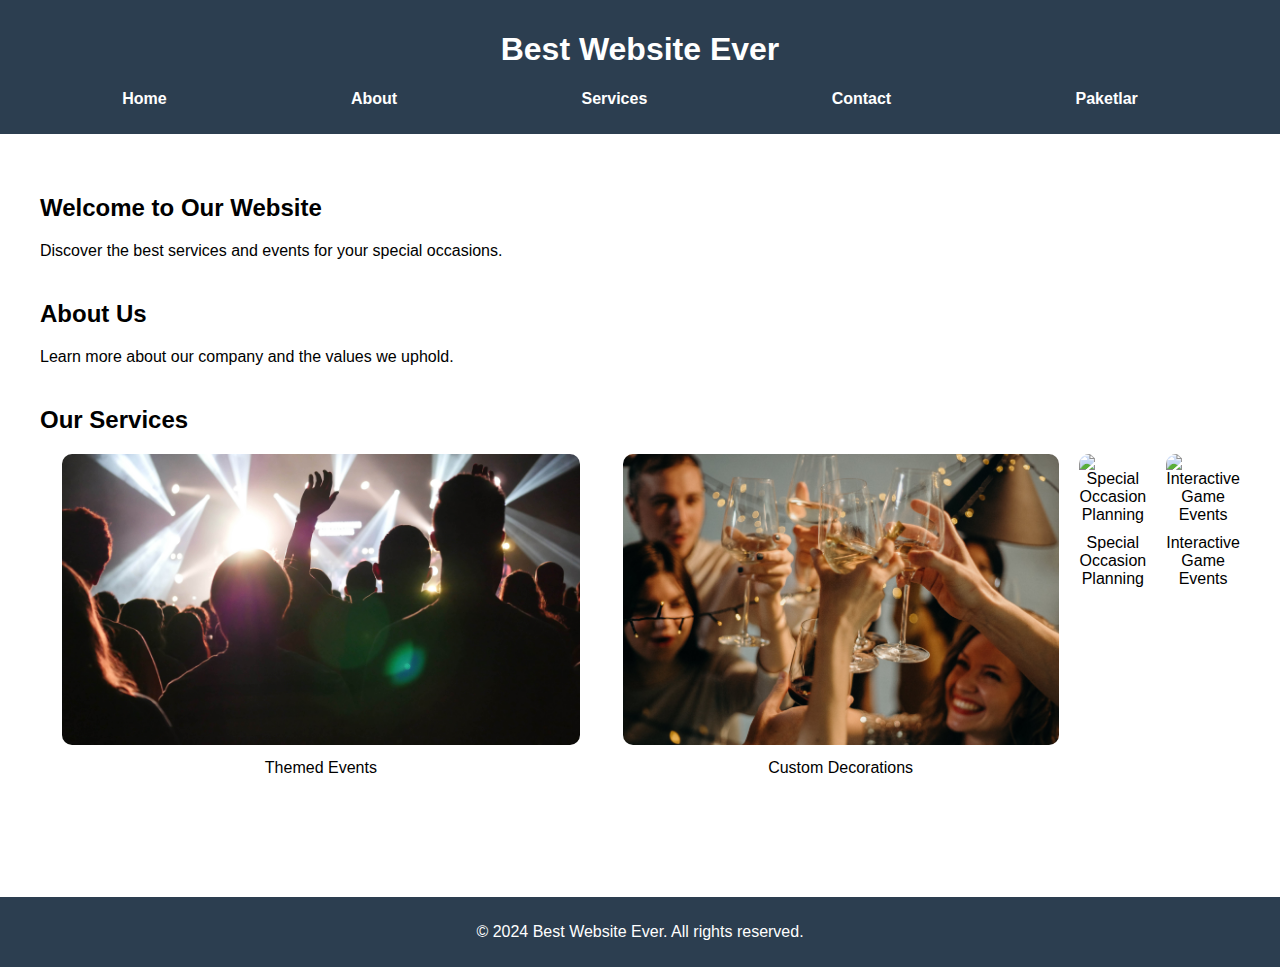
==== index.html @ b17040d8 "Add files via upload" ====
<!DOCTYPE html>
<html lang="en">
<head>
    <meta charset="UTF-8">
    <meta name="viewport" content="width=device-width, initial-scale=1.0">
    <title>Best Website Ever</title>
    <link rel="stylesheet" href="./style.css">
</head>
<body>
    <header>
        <div class="container">
            <h1>Best Website Ever</h1>
            <nav>
                <ul>
                    <li><a href="#home">Home</a></li>
                    <li><a href="#about">About</a></li>
                    <li><a href="#services">Services</a></li>
                    <li><a href="#contact">Contact</a></li>
                    <li><a href="./index1.html">Paketlar</a></li>
                </ul>
            </nav>
        </div>
    </header>

    <main>
        <div class="container">
            <section id="home">
                <h2>Welcome to Our Website</h2>
                <p>Discover the best services and events for your special occasions.</p>
            </section>

            <section id="about">
                <h2>About Us</h2>
                <p>Learn more about our company and the values we uphold.</p>
            </section>

            <section id="services">
                <h2>Our Services</h2>
                <ul class="services-list">
                    <li>
                        <img src="./pexels-chad-kirchoff-952422.jpg" alt="Themed Events">
                        <p>Themed Events</p>
                    </li>
                    <li>
                        <img src="./pexels-cottonbro-studio-3171815.jpg" alt="Custom Decorations">
                        <p>Custom Decorations</p>
                    </li>
                    <li>
                        <img src="./pexels-maurício-mascaro-1376124.jpg" alt="Special Occasion Planning">
                        <p>Special Occasion Planning</p>
                    </li>
                    <li>
                        <img src="./pexels-maurício-mascaro-788824.jpg" alt="Interactive Game Events">
                        <p>Interactive Game Events</p>
                    </li>
                </ul>
            </section>
        </div>
    </main>

    <footer>
        <div class="container">
            <p>&copy; 2024 Best Website Ever. All rights reserved.</p>
        </div>
    </footer>

    <script src="script.js"></script>
</body>
</html>
---- style.css ----
/* styles.css */

body {
    font-family: 'Arial', sans-serif;
    margin: 0;
    padding: 0;
}

.container {
    max-width: 1200px;
    margin: 0 auto;
    padding: 0 20px;
}
.container h1{
    text-align: center;
}
header {
    background-color: #2C3E50;
    color: #fff;
    padding: 10px 0;
}

nav ul {
    list-style: none;
    padding: 0;
    display: flex;
    justify-content: space-around;
}

nav li {
    margin-right: 20px;
}

nav a {
    text-decoration: none;
    color: #fff;
    font-weight: bold;
    transition: color 0.3s ease;
}

nav a:hover {
    color: #E74C3C;
}

main {
    padding: 40px 0;
}

section {
    margin-bottom: 40px;
}

.services-list {
    display: flex;
    gap: 20px;
    list-style: none;
    padding: 0;
    display: flex;
    justify-content: space-around;
}

.services-list li {
    text-align: center;
}

.services-list img {
    max-width: 100%;
   height: 80%;
    border-radius: 10px;
    transition: transform 0.3s ease;
}

.services-list p {
    margin-top: 10px;
}

.services-list li:hover img {
    transform: scale(1.1);
}

footer {
    background-color: #2C3E50;
    color: #fff;
    text-align: center;
    padding: 10px 0;
}
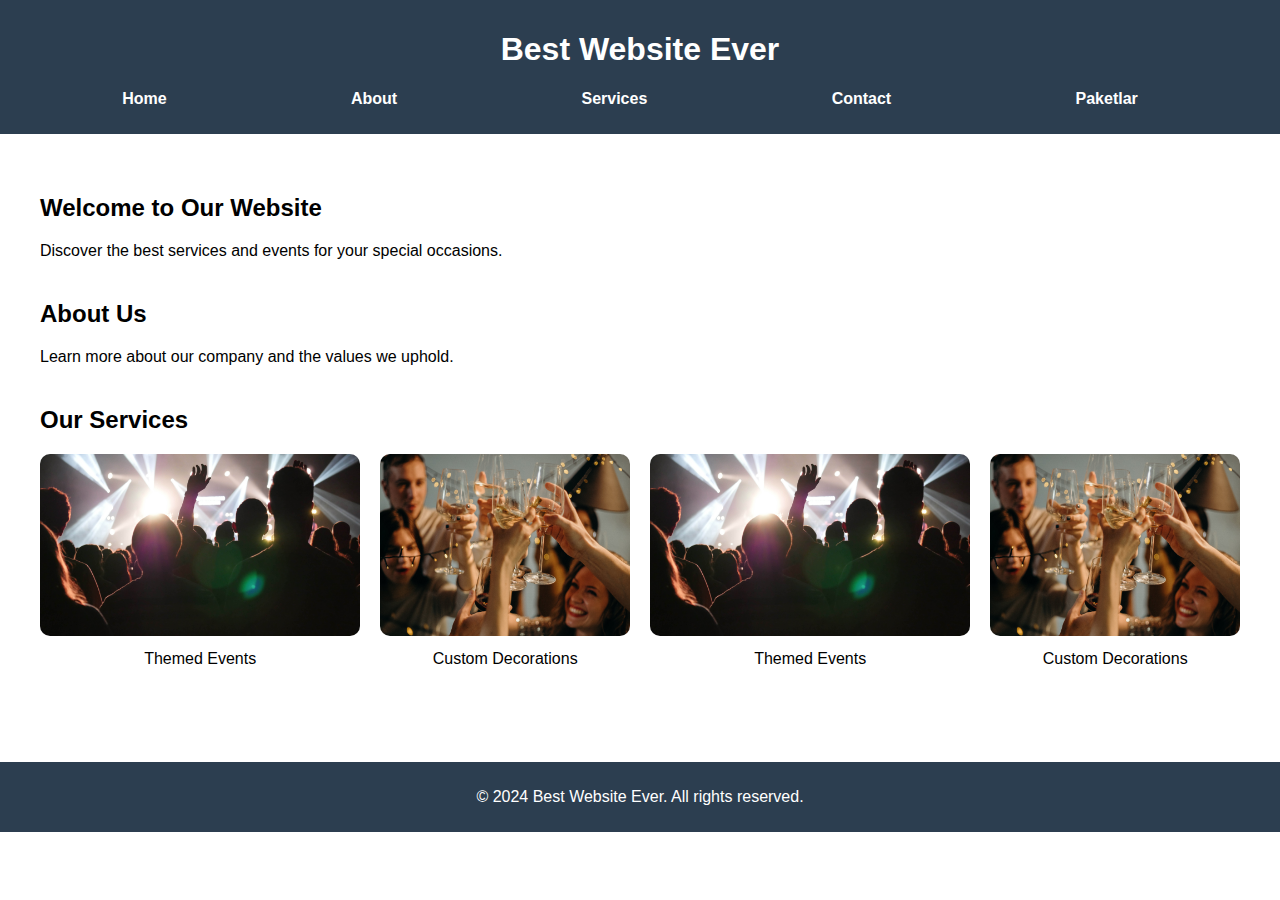
==== commit 98294515: "index.html" ====
--- a/index.html
+++ b/index.html
@@ -46,12 +46,12 @@
                         <p>Custom Decorations</p>
                     </li>
                     <li>
-                        <img src="./pexels-maurício-mascaro-1376124.jpg" alt="Special Occasion Planning">
-                        <p>Special Occasion Planning</p>
+                          <img src="./pexels-chad-kirchoff-952422.jpg" alt="Themed Events">
+                        <p>Themed Events</p>
                     </li>
                     <li>
-                        <img src="./pexels-maurício-mascaro-788824.jpg" alt="Interactive Game Events">
-                        <p>Interactive Game Events</p>
+                          <img src="./pexels-cottonbro-studio-3171815.jpg" alt="Custom Decorations">
+                        <p>Custom Decorations</p>
                     </li>
                 </ul>
             </section>
